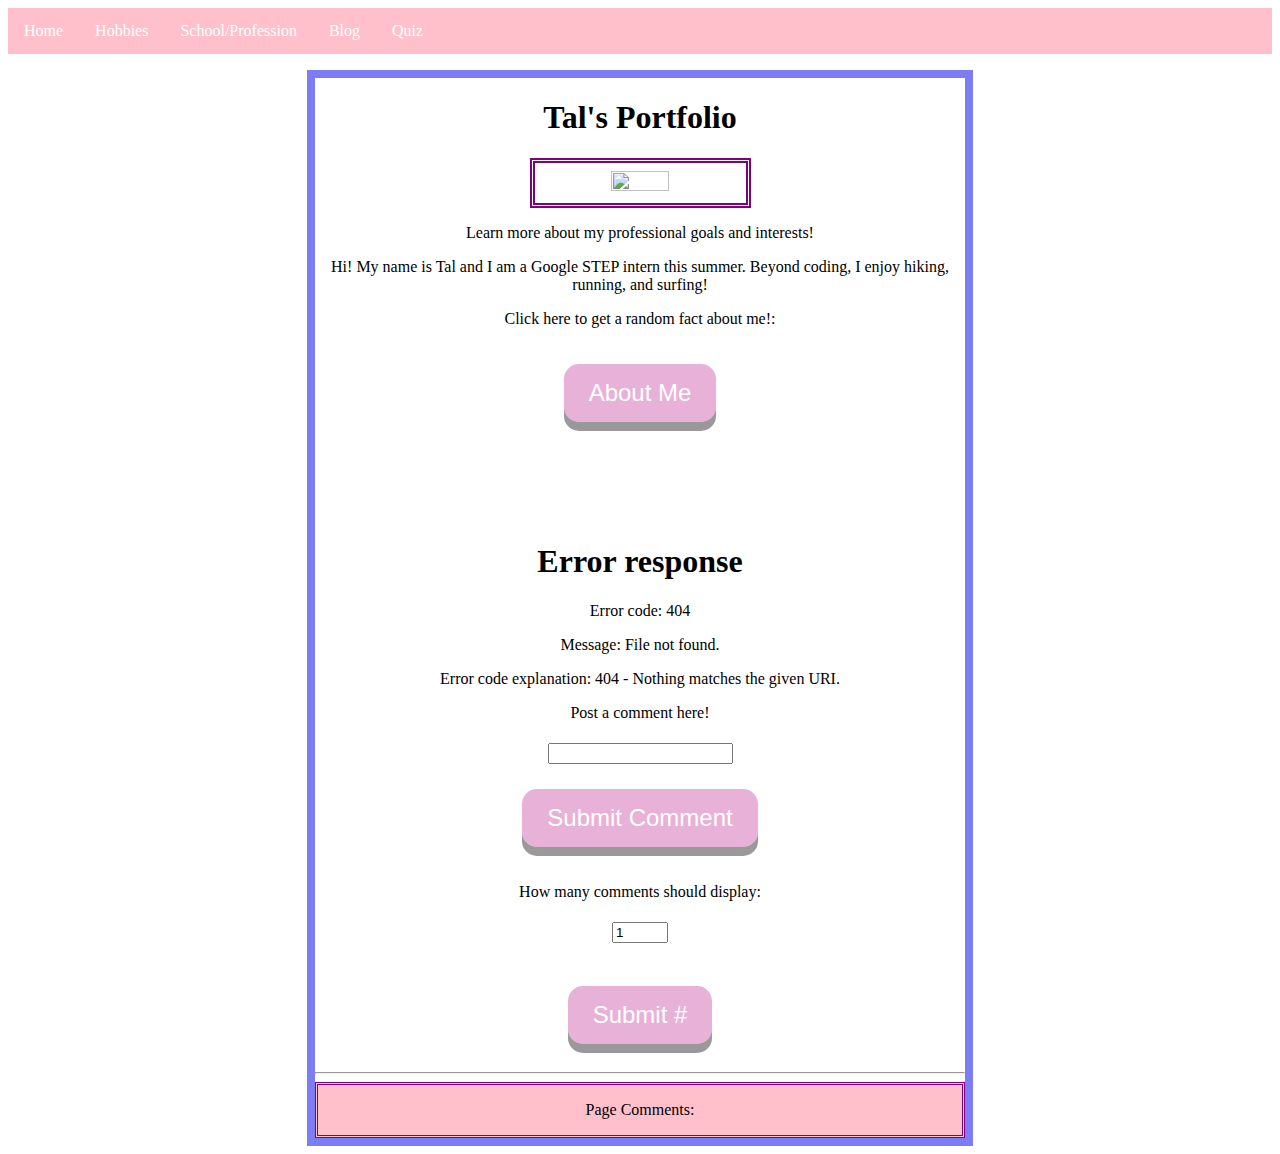
==== portfolio/src/main/webapp/index.html @ 81145aa2 "make buttons functional to navigate to login/logout" ====
<!DOCTYPE html>
<html>
  <head>
    <meta charset="UTF-8">
    <title>Tal's Portfolio</title>
    <link rel="stylesheet" href="style.css">
    <script src="script.js"></script>
  </head>
  <body onLoad = "UserLogin()">
    <ul>
        <li><a class="active" href="index.html">Home</a></li>
        <li><a href="hobbies.html">Hobbies</a></li>
        <li><a href="dartmouth.html">School/Profession</a></li>
        <li><a href="blog.html">Blog</a></li>
        <li><a href="quiz.html">Quiz</a></li>
    </ul>
    <p> </p>
    <div id="content">
      <h1>Tal's Portfolio</h1>
      <img class = 'img' src="/images/IMG_3580.jpeg" width = "30%" height = "30%"/>
      <p>Learn more about my professional goals and interests!</p>
      <p>Hi! My name is Tal and I am a Google STEP intern this summer. Beyond coding, I enjoy hiking, running, and surfing!</p>
      <p>Click here to get a random fact about me!:</p>
      <button id = "button" onclick="addRandomFact()">About Me</button>
      <div id="fact-container"></div>
       
      
     
      
      <form id = 'notLoggedIn' method="GET" >
        <button id = "button">Login to Comment</button>
      </form>
     
      
      
      <form id='logOut' method="GET" >
        <button id = 'button'>Log Out</button>
      </form>


      <form id='userOnly' method="POST" action="/data">
        <p>Post a comment here!</p>
        <input type="text" name="text" />
        <br/>
        <button id = "button">Submit Comment</button>
      </form>
    
      <p>How many comments should display:</p>
     
     
      <form method="GET" action="/data">
        <input id = "numInput" type="number" name="choice" min="1" max="15" value="1">
        <br/><br/>
         <!-- shouldn't load comments until clicked but this isn't working -->
        <button type='submit' id = "button" onClick="loadComments(); return false;">Submit #</button>
      </form>
      <hr/>
      <div id = 'comments-section'>
        <p>Page Comments:</p>
        <ul id="comment-list"></ul>
      <div>
    </div>
  </body>
</html>
---- portfolio/src/main/webapp/style.css ----
#content {
  margin-left: auto;
  margin-right: auto;
  width: 650px;
  border: 8px solid rgba(9, 9, 236, 0.534);  
  text-align: center;
  
}


.post {
    border: 8px double rgba(219, 16, 219, 0.411);
    text-align: left;
    margin-right: 30%;
    margin-left: auto;
    padding: 10px;
}

.blog {
    border-collapse: separate;
    border-spacing: 10px;

}



.img {
    padding: 8px;
    border: 5px double purple;
    display: inline-block;
}

#fact-container {
  margin-top: 20px;
  padding: 30px;
  color: purple;
  }

#button{
  background-color: Pink;
  border: none;
  color: white;
  text-align: center;
}

#button {
  padding: 15px 25px;
  font-size: 24px;
  text-align: center;
  cursor: pointer;
  outline: none;
  color: #fff;
  background-color: rgba(192, 44, 147, 0.37);
  border: none;
  border-radius: 15px;
  box-shadow: 0 9px #999;
}

#button:hover {background-color: #a12e88b4}

#button:active {
  background-color: #941a8091;
  box-shadow: 0 5px #666;
  transform: translateY(4px);
}

ul {
  list-style-type: none;
  margin: 0;
  padding: 0px;
  overflow: hidden;
  background-color: Pink;
}

li {
  float: left;
}

li a {
  display: block;
  color: white;
  text-align: center;
  padding: 14px 16px;
  text-decoration: none;
}

li a:hover {
  background-color: rgb(160, 32, 111);
}


.fa {
  padding: 20px;
  font-size: 30px;
  width: 50px;
  text-align: center;
  text-decoration: none;
  margin: 5px 2px;
}

.fa:hover {
    opacity: 0.7;
}

.fa-linkedin {
  background: #007bb5;
  color: white;
}


.MSW {
  padding: 15px 7px;
  display: inline-block;
  margin-bottom: 5%;
  font-size: 19px;
  text-align: center;
  cursor: pointer;
  outline: none;
  color: #fff;
  background-color: #4CAF50;
  border: none;
  border-radius: 15px;
  box-shadow: 0 9px #999;
  }

.MSW:hover {background-color: #3e8e41}

.MSW:active {
  background-color: #3e8e41;
  box-shadow: 0 5px #666;
  transform: translateY(4px);
}

h2 {
  margin: 5px 0;
}
#wrapper {
  width: 600px;
  margin: 0 auto;
  background: white;
  padding: 10px 15px;
  border-radius: 10px;
}
input {
  margin: 5px 10px;
}
button {
  font-size: 18px;
  padding: 10px;
  margin: 20px 0;
  color: white;
  border: 0;
  border-radius: 10px;
  border-bottom: 3px solid #333;
}
#submit {
  background: green;
}
#reset {
  background: red;
}
#answer {
  border: 1px dashed #ccc;
  background: #eee;
  padding: 10px;
}


#comment-list {
  list-style-type: none;
}

.comment {
  border: thin solid black;
  display: flex;
  margin: 10px;
  padding: 10px;
  width: 300px;
}

.comment span {
  flex-grow: 1;
}

#comments-section {
    background-color: pink;
    border: double purple;
}
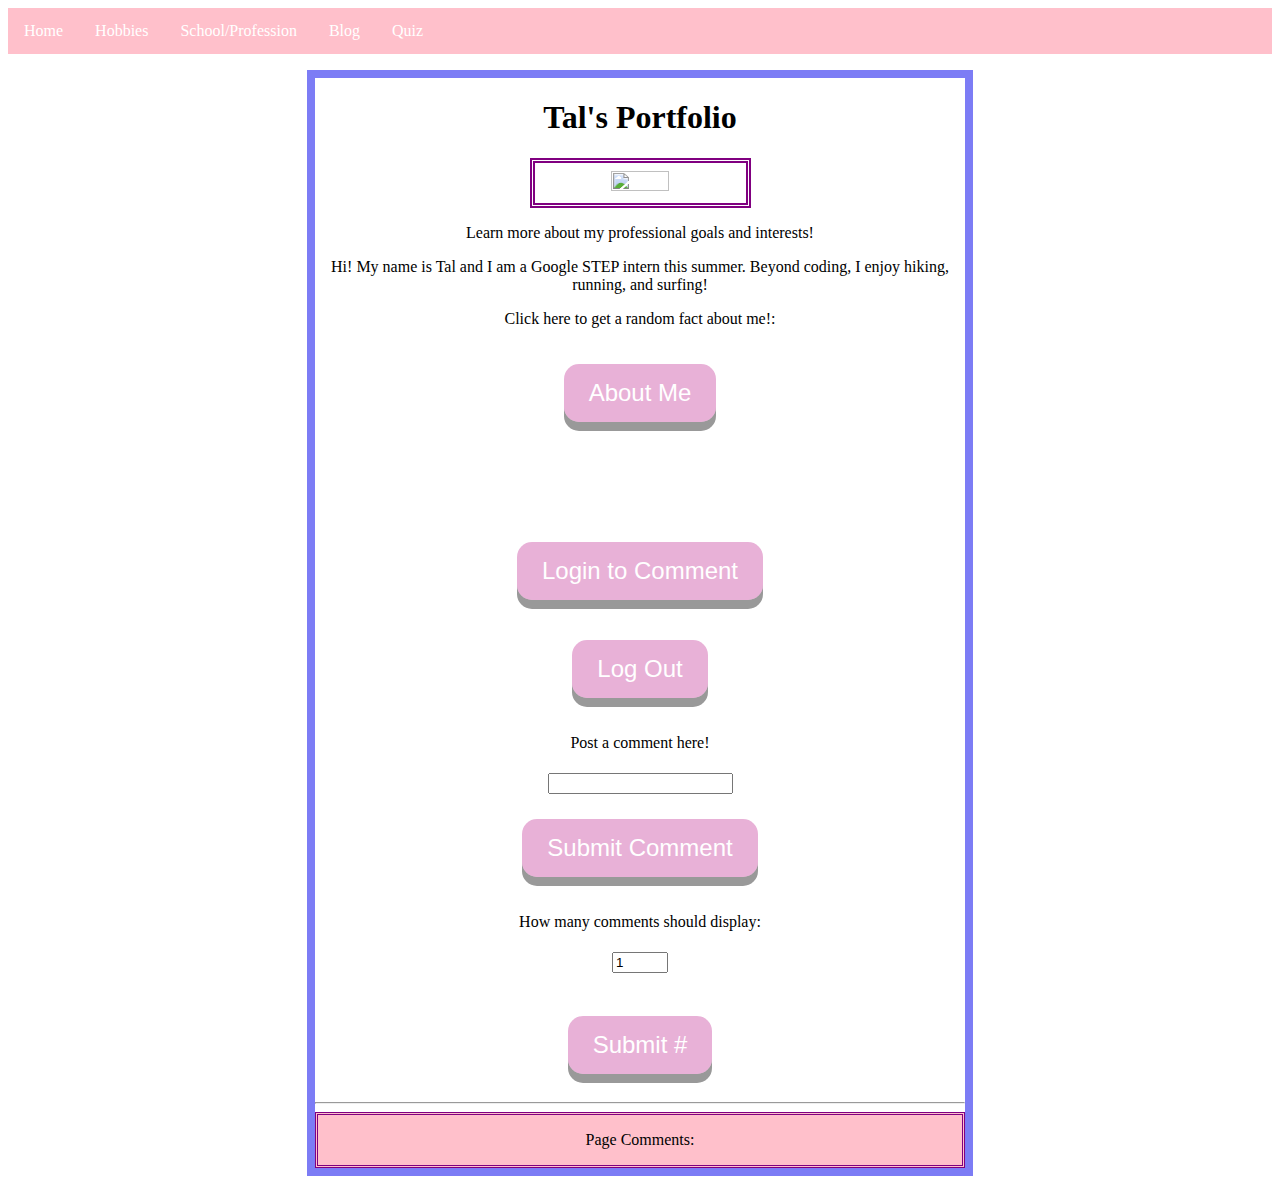
==== commit 9f3c98bf: "implement json. begin to implement js. error in js file(will mark)" ====
(no text change in the page or its own stylesheets)
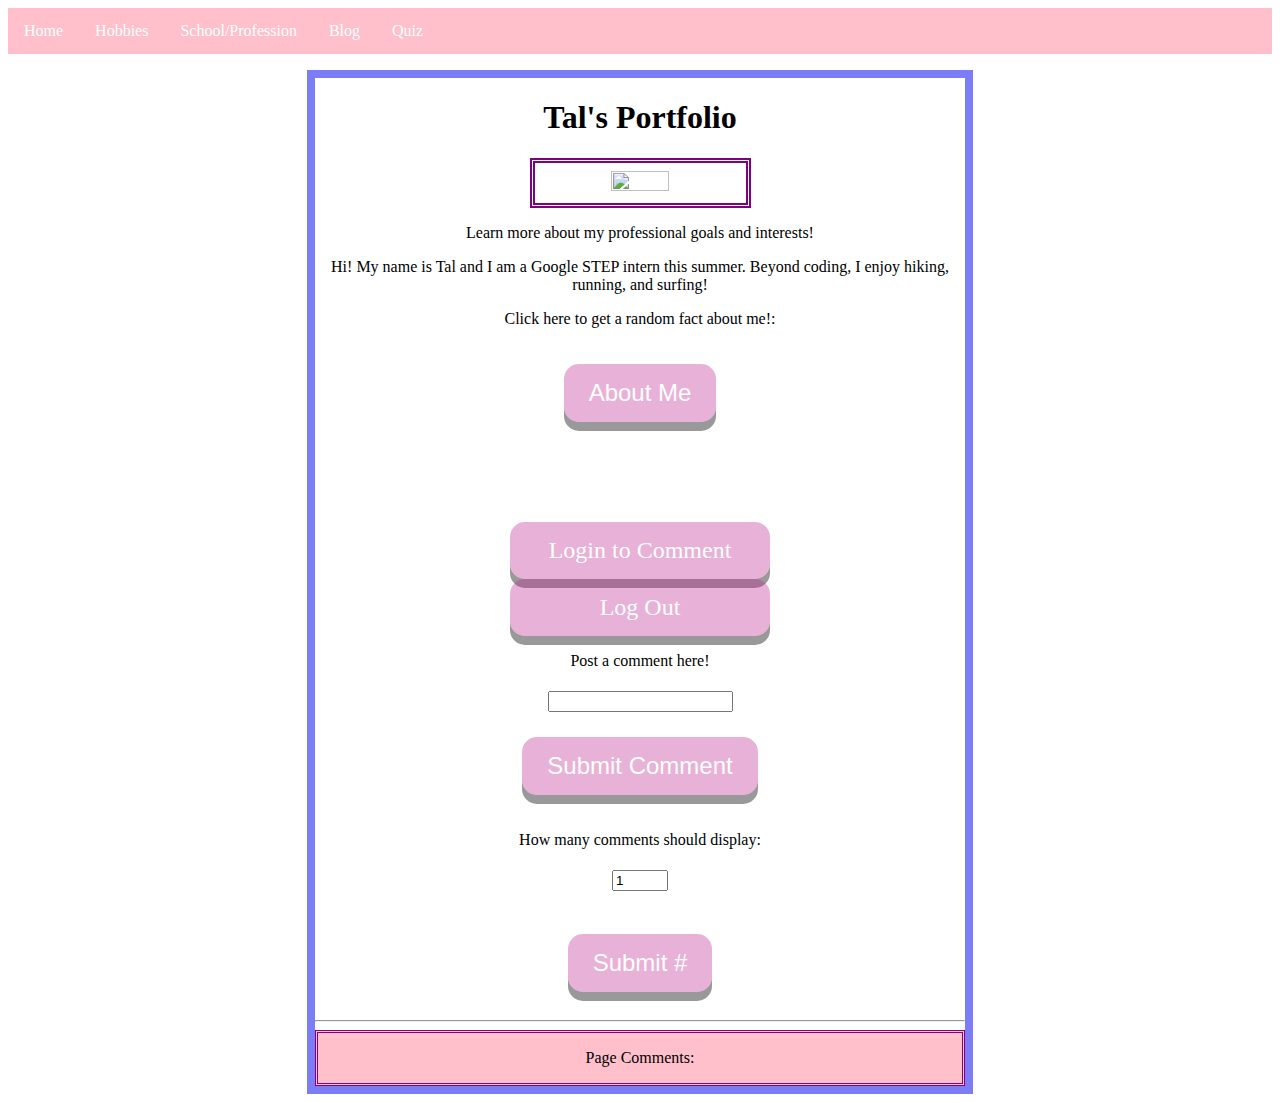
==== commit 765132db: "implement JSON functional login/logout buttons and comments appear when logged in" ====
--- a/portfolio/src/main/webapp/index.html
+++ b/portfolio/src/main/webapp/index.html
@@ -28,13 +28,13 @@
      
       
       <form id = 'notLoggedIn' method="GET" >
-        <button id = "button">Login to Comment</button>
+        <a id = "logInButton">Login to Comment</a>
       </form>
      
       
       
       <form id='logOut' method="GET" >
-        <button id = 'button'>Log Out</button>
+        <a id = 'logOutButton'>Log Out</a>
       </form>
 
 
--- a/portfolio/src/main/webapp/style.css
+++ b/portfolio/src/main/webapp/style.css
@@ -56,6 +56,38 @@
   box-shadow: 0 9px #999;
 }
 
+#logOutButton {
+  padding: 15px 25px;
+  font-size: 24px;
+  text-align: center;
+  cursor: pointer;
+  outline: none;
+  color: #fff;
+  background-color: rgba(192, 44, 147, 0.37);
+  border: none;
+  border-radius: 15px;
+  box-shadow: 0 9px #999;
+  display: block;
+  margin-right: 30%;
+  margin-left: 30%;
+}
+
+#logInButton {
+  padding: 15px 25px;
+  font-size: 24px;
+  text-align: center;
+  cursor: pointer;
+  outline: none;
+  color: #fff;
+  background-color: rgba(192, 44, 147, 0.37);
+  border: none;
+  border-radius: 15px;
+  box-shadow: 0 9px #999;
+  display: block;
+  margin-right: 30%;
+  margin-left: 30%;
+}
+
 #button:hover {background-color: #a12e88b4}
 
 #button:active {
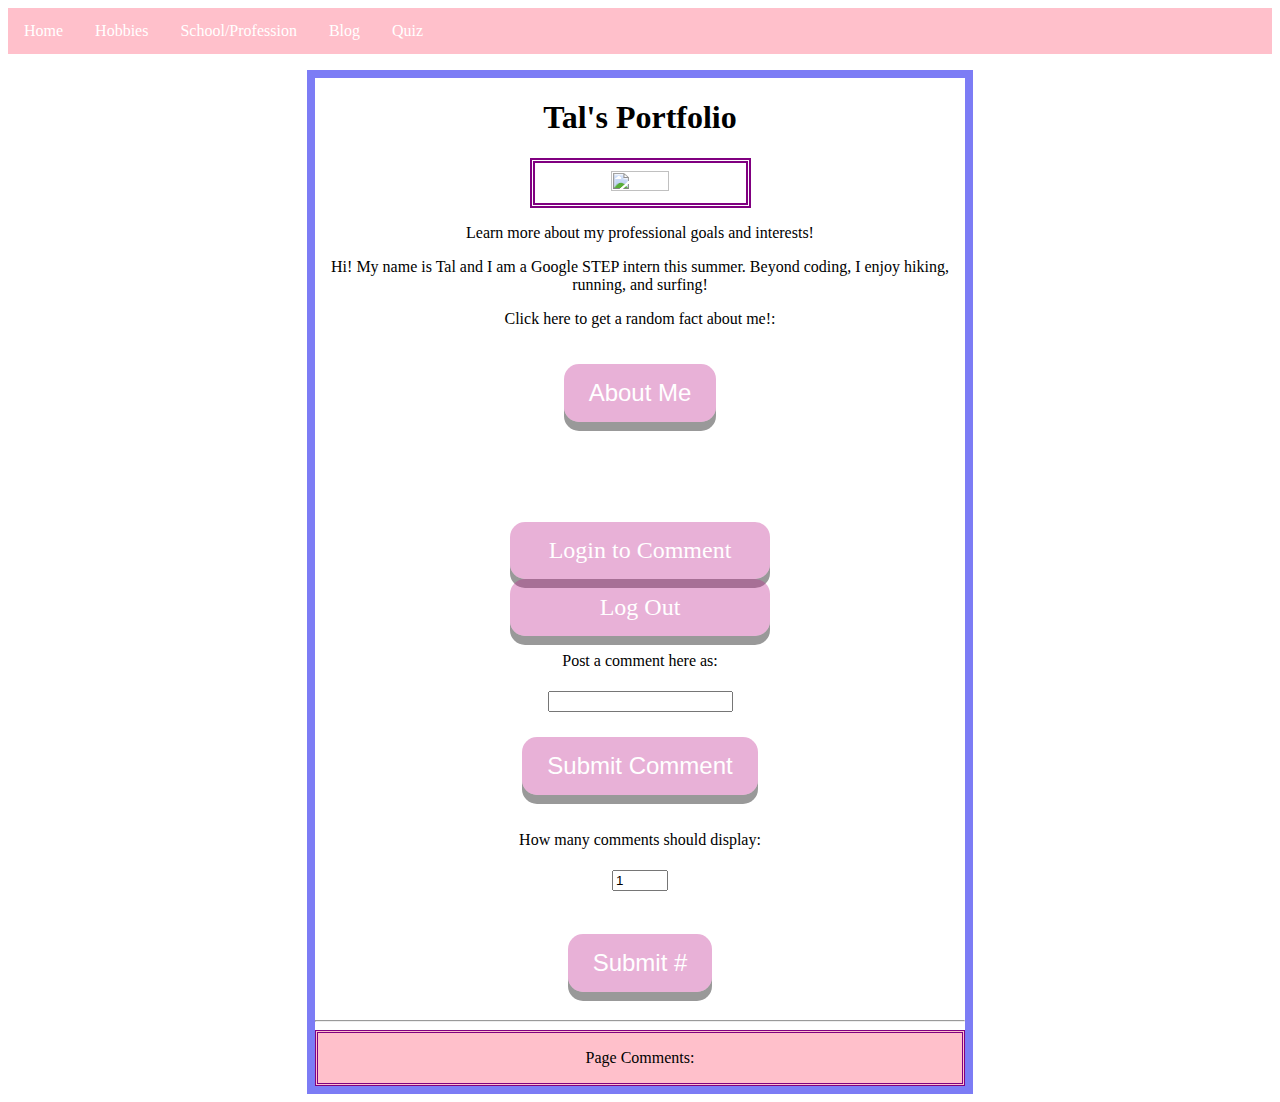
==== commit a4056601: "modify everything in Comment class and Data server to handle email. Email still does not appear when" ====
--- a/portfolio/src/main/webapp/index.html
+++ b/portfolio/src/main/webapp/index.html
@@ -39,7 +39,11 @@
 
 
       <form id='userOnly' method="POST" action="/data">
-        <p>Post a comment here!</p>
+        <p>Post a comment here as:</p>
+        
+        <!--stores email from user server in this form to send to data server-->
+        <p name = "email" id ="poster"></p>
+        
         <input type="text" name="text" />
         <br/>
         <button id = "button">Submit Comment</button>
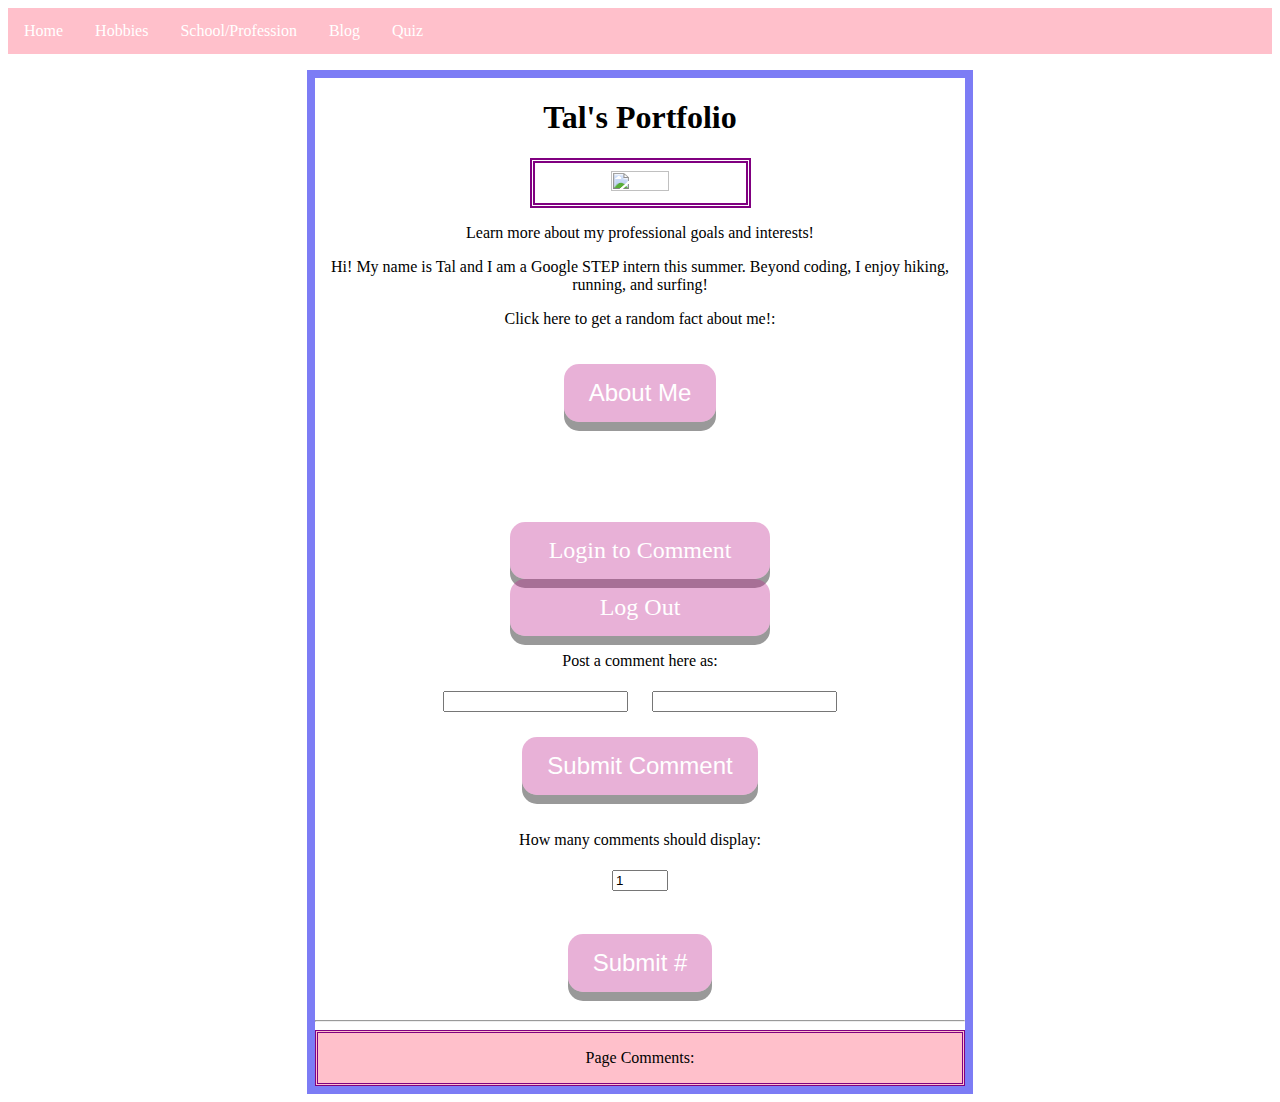
==== commit 8e268a50: "JSON for comment now contains email" ====
--- a/portfolio/src/main/webapp/index.html
+++ b/portfolio/src/main/webapp/index.html
@@ -42,7 +42,8 @@
         <p>Post a comment here as:</p>
         
         <!--stores email from user server in this form to send to data server-->
-        <p name = "email" id ="poster"></p>
+        <input name = "email" id ="poster" value="" readonly />
+
         
         <input type="text" name="text" />
         <br/>
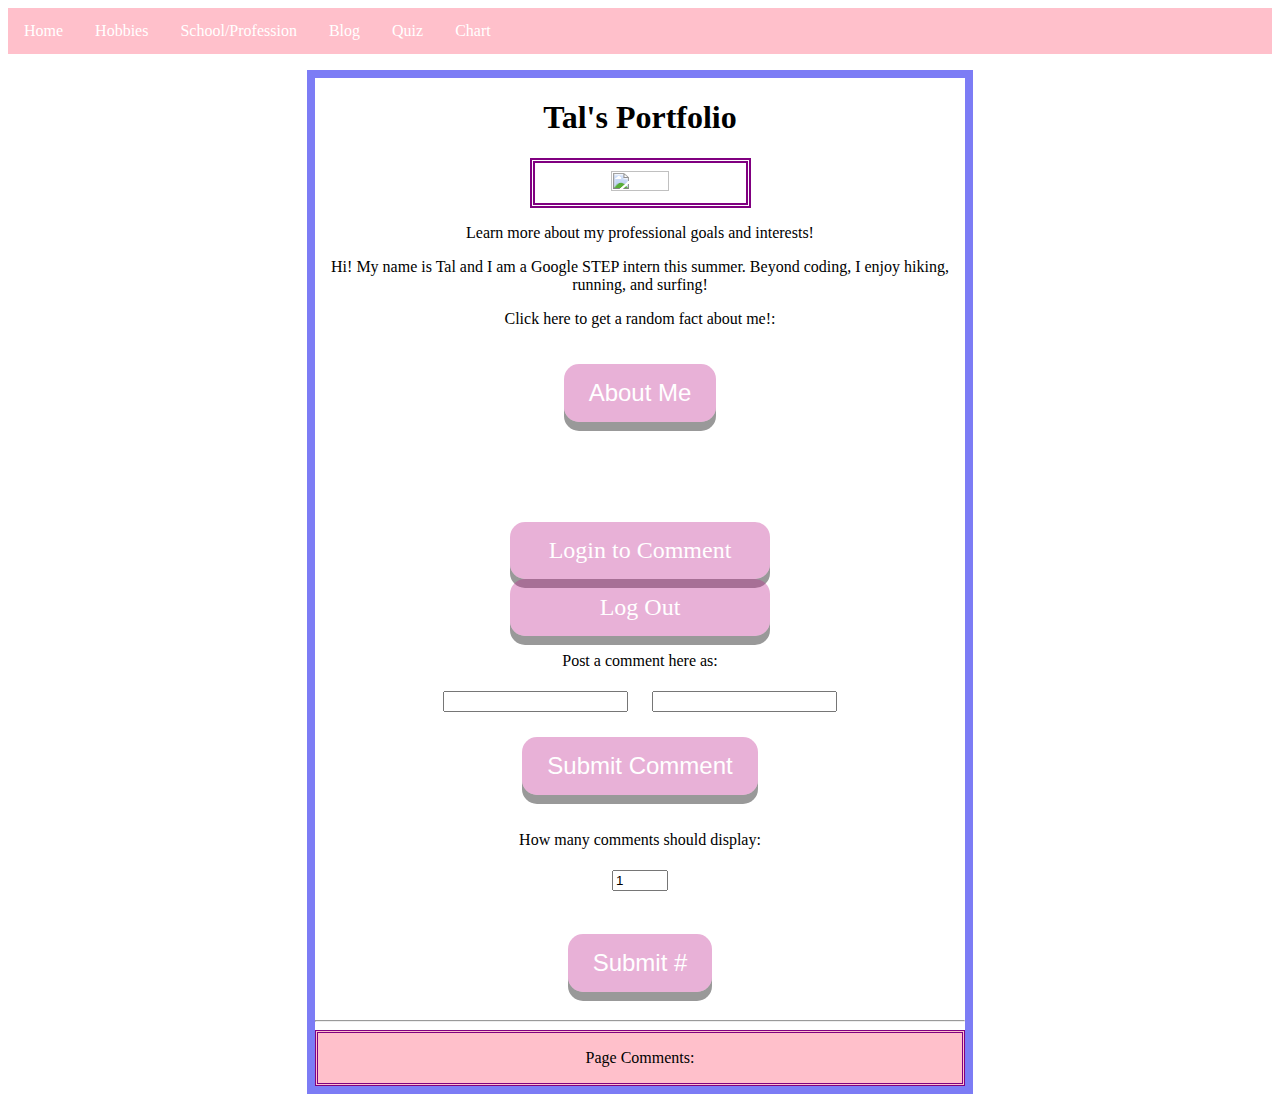
==== commit 6b7af240: "implement a hard coded chart" ====
--- a/portfolio/src/main/webapp/index.html
+++ b/portfolio/src/main/webapp/index.html
@@ -13,6 +13,8 @@
         <li><a href="dartmouth.html">School/Profession</a></li>
         <li><a href="blog.html">Blog</a></li>
         <li><a href="quiz.html">Quiz</a></li>
+        <li><a href="chart.html">Chart</a></li>
+
     </ul>
     <p> </p>
     <div id="content">
